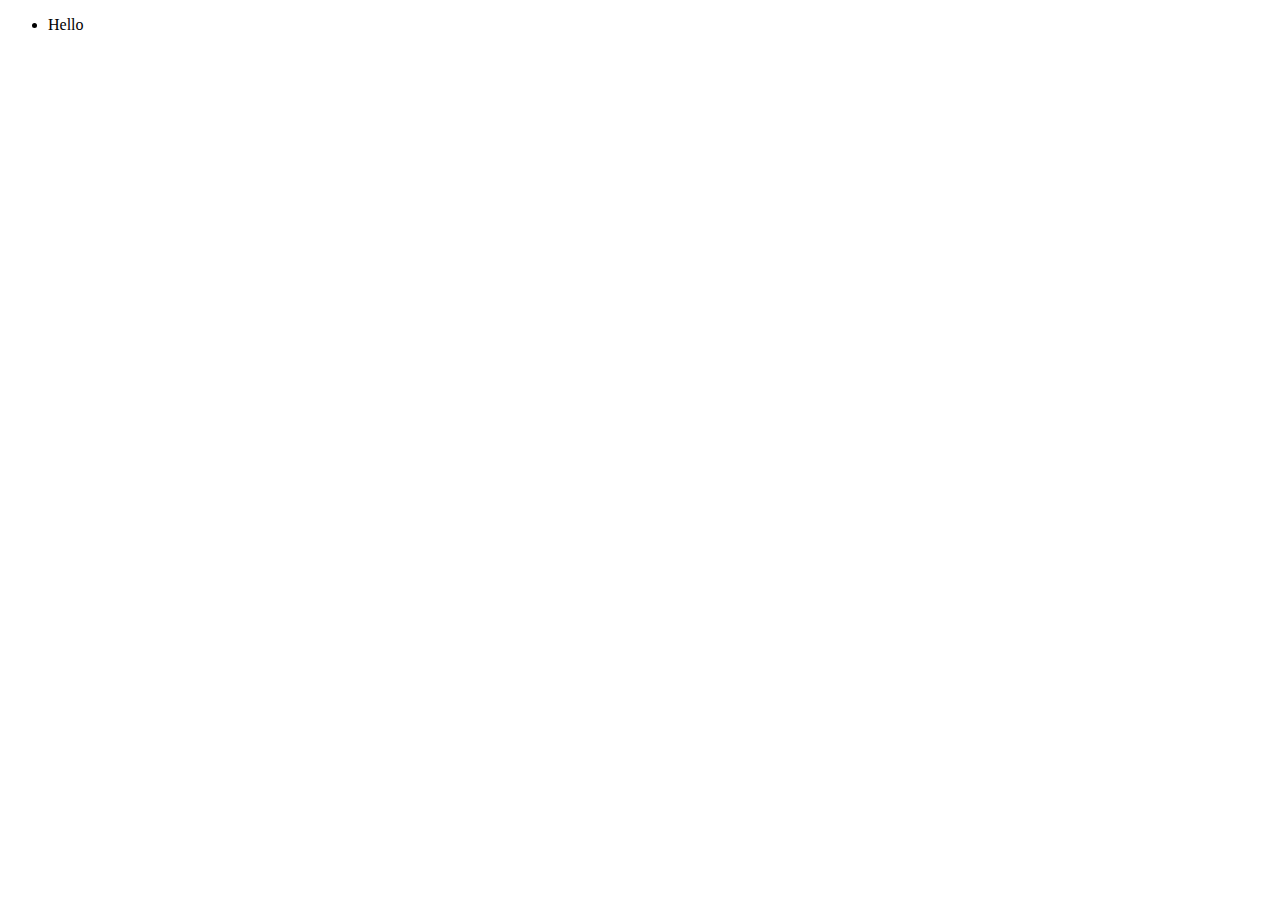
==== index.html @ fa9d2ef2 "Create index.html for live demo" ====
<!DOCTYPE html>
<!--
    Name: Daryl del Rosario
    Date Created: Saturday, October 22, 2022 @ 838pm
    Most Recent Revision: --
-->
<html lang="en">
    <head>
        <meta charset="UTF-8">
        <meta name="viewport" content="width=device-width, initial-scale=1, shrink-to-fit=no">
        <title>List of Project Requirements</title>
    </head>
    <body>
        <ul>
            <li>Hello</li>
        </ul>
    </body>
</html>
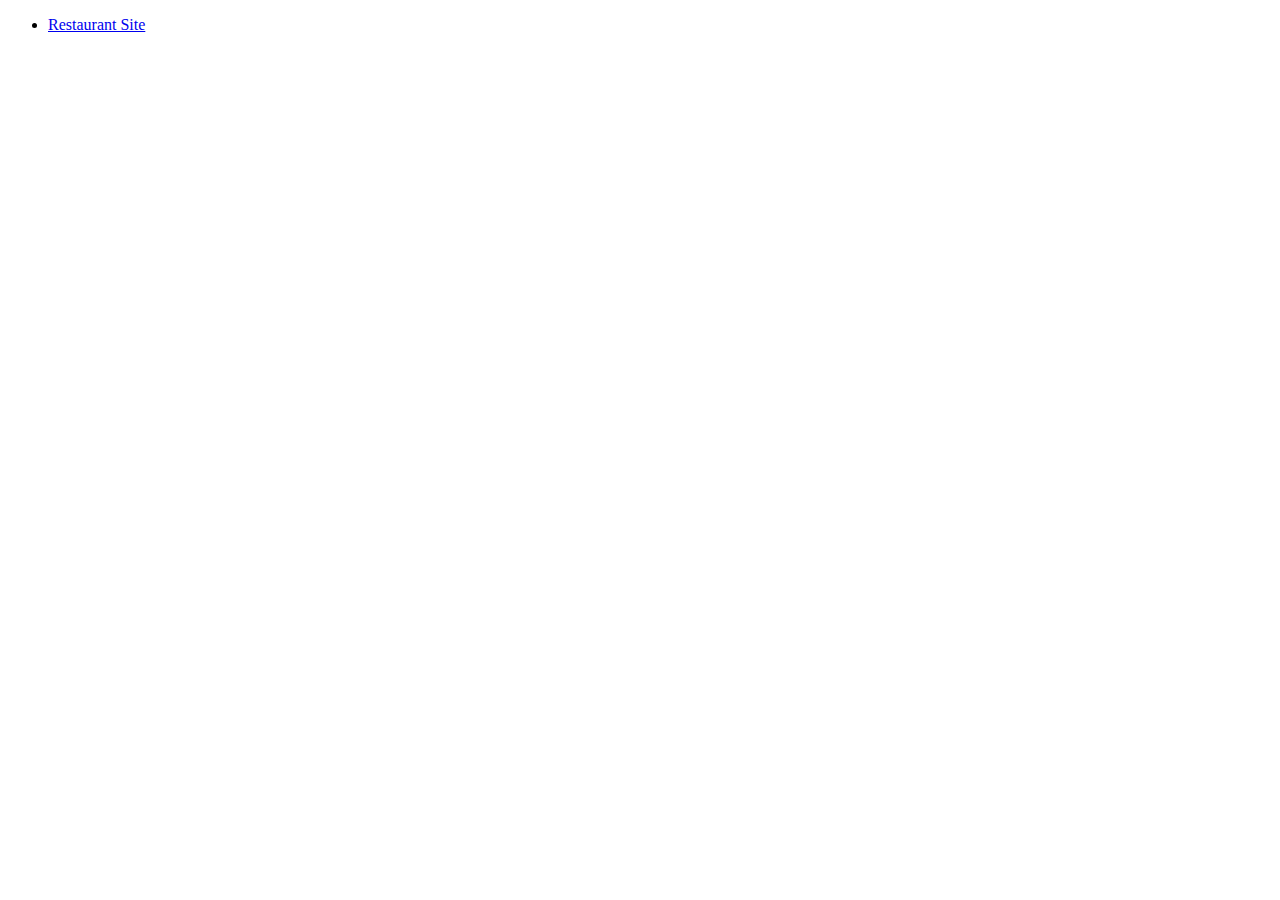
==== commit 6892a984: "Link to restaurant-site requirements" ====
--- a/index.html
+++ b/index.html
@@ -12,7 +12,7 @@
     </head>
     <body>
         <ul>
-            <li>Hello</li>
+            <li><a href="restaurant-site/restaurant-site.html" target="_blank">Restaurant Site</a></li>
         </ul>
     </body>
 </html>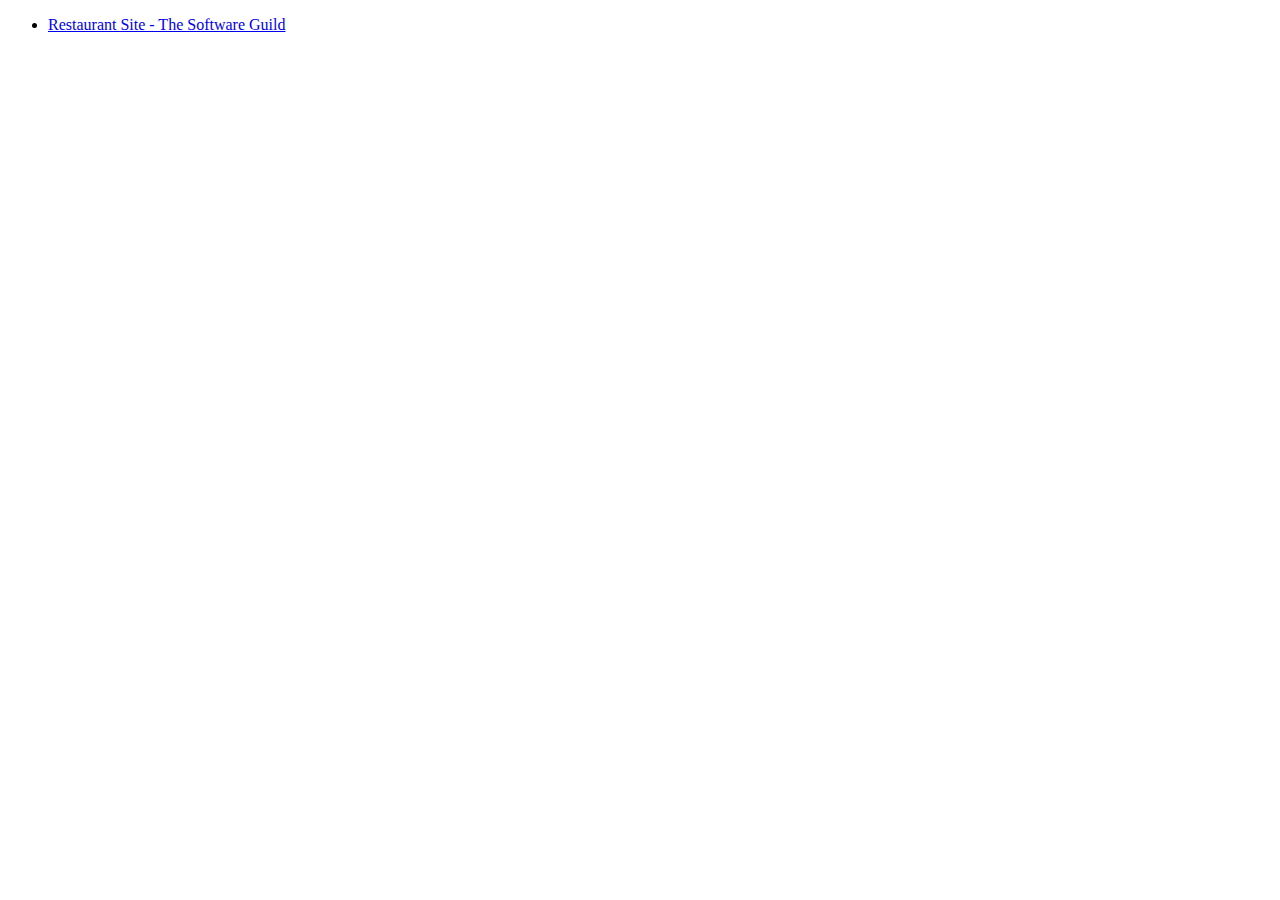
==== commit 607d47a1: "Update restaurant-site link text" ====
--- a/index.html
+++ b/index.html
@@ -12,7 +12,7 @@
     </head>
     <body>
         <ul>
-            <li><a href="restaurant-site/restaurant-site.html" target="_blank">Restaurant Site</a></li>
+            <li><a href="restaurant-site/restaurant-site.html" target="_blank">Restaurant Site - The Software Guild</a></li>
         </ul>
     </body>
 </html>